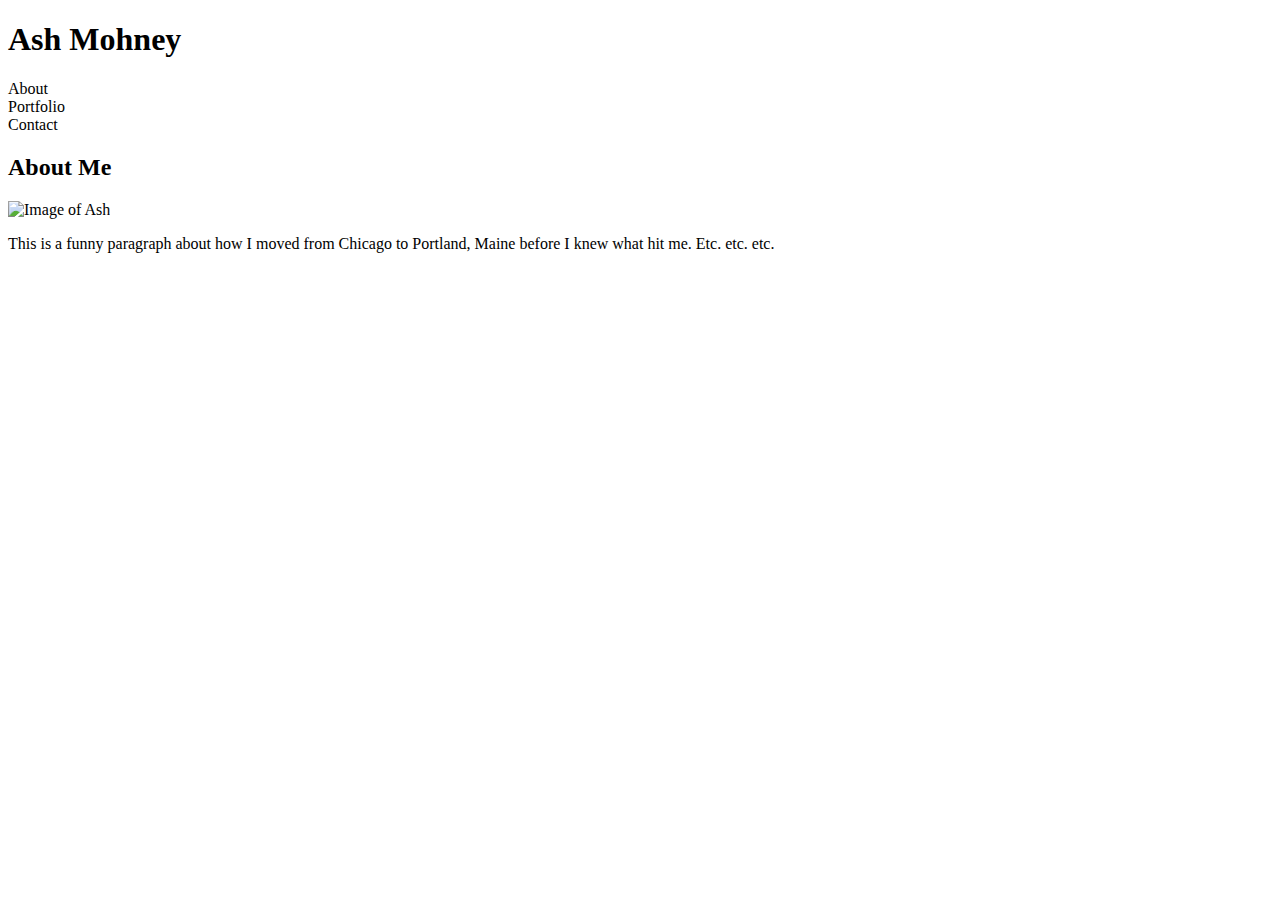
==== index.html @ 036c8e03 "index.html set up-- Needs work on background, etc." ====
<!DOCTYPE html>
<html>
<head>
    <meta charset="utf-8" />
    <meta http-equiv="X-UA-Compatible" content="IE=edge">
    <title>Basic Portfolio</title>
    <meta name="viewport" content="width=device-width, initial-scale=1">
    <link rel="stylesheet" type="text/css" media="screen" href="../Basic-Portfolio/assets/css/style.css" />
    
    <script src="main.js"></script>
   
</head>



<body> <!--Content box that must be 960px across-->
    
    <header>  <!--Header Section includes h1 and nav bar-->
        <div id="Name">  
            <h1>Ash Mohney</h1> 
            
        
        </div>
            
        
        <nav id="NavBox">

            <div class="nav">About

            </div>

            <div class="nav">Portfolio

            </div>

            <div class="nav">Contact

            </div>
        </nav>

    </header> 

    

    <div id="wrapper">  <!--Section 2 of page includes About info and image.-->
       
        <div>
            <h2>About Me</h2> 
        </div>

        <div id="ImageAsh"><img src="../Basic-Portfolio/assets/images/AshImage.JPG" alt="Image of Ash" height="185px" width="150px">
        </div>
        

        <div id="Notes">
            <p>This is a funny paragraph about how I moved from Chicago to Portland, Maine before I knew what hit me. Etc. etc. etc. 
            </p>
        </div>
        
    </div>

    <footer>

    </footer>

    

    
</body>

</html>
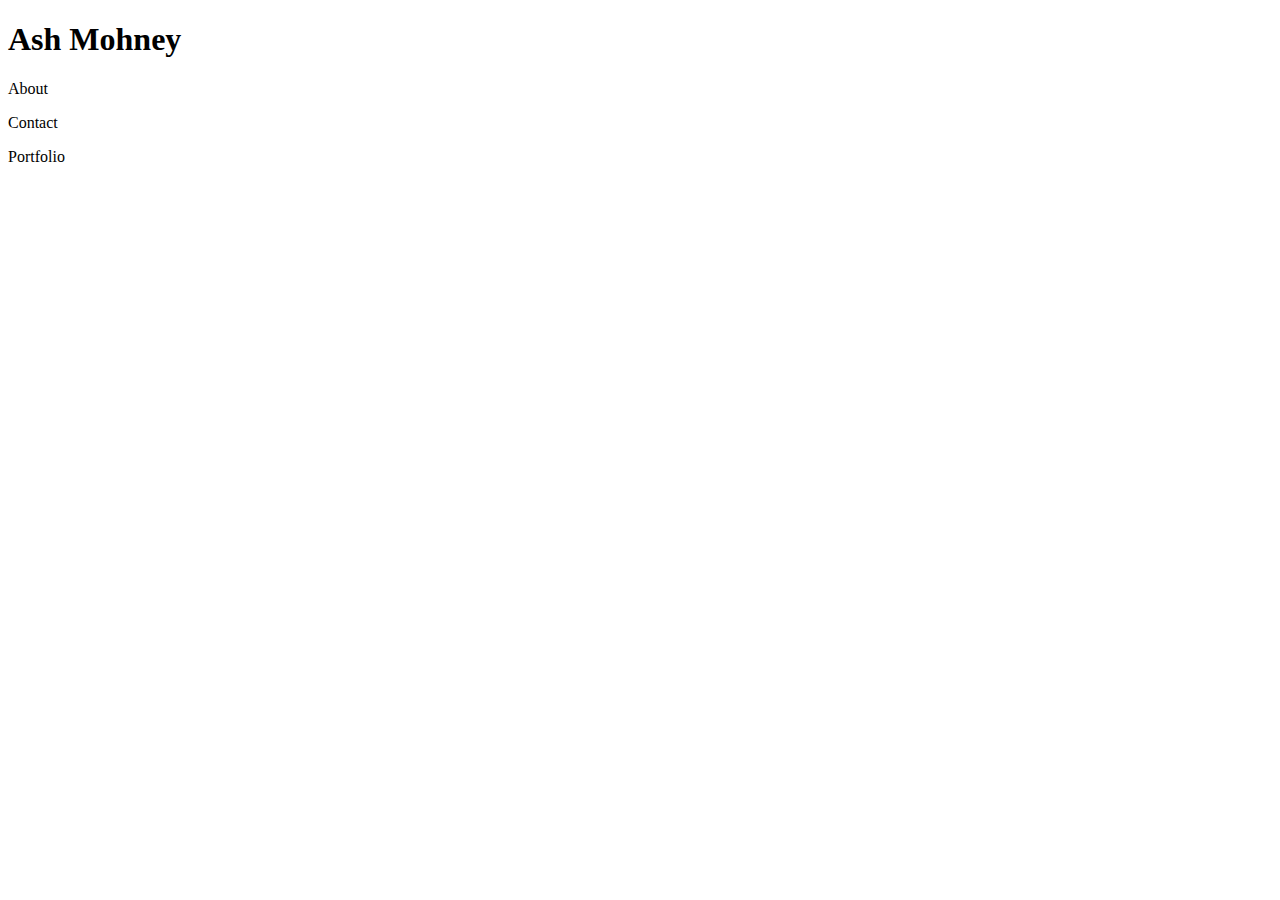
==== commit 7d3cc457: "Changes to containers to line up CSS" ====
--- a/index.html
+++ b/index.html
@@ -5,63 +5,31 @@
     <meta http-equiv="X-UA-Compatible" content="IE=edge">
     <title>Basic Portfolio</title>
     <meta name="viewport" content="width=device-width, initial-scale=1">
-    <link rel="stylesheet" type="text/css" media="screen" href="../Basic-Portfolio/assets/css/style.css" />
+    <link rel="stylesheet" type="text/css" media="screen" href="../Basic-Portfolio/assets/css/styles.css" />
     
-    <script src="main.js"></script>
    
 </head>
 
 
 
-<body> <!--Content box that must be 960px across-->
-    
-    <header>  <!--Header Section includes h1 and nav bar-->
-        <div id="Name">  
-            <h1>Ash Mohney</h1> 
-            
-        
-        </div>
-            
-        
-        <nav id="NavBox">
+<body> 
+    <header>
+        <h1>Ash Mohney
+        </h1>
 
-            <div class="nav">About
-
-            </div>
-
-            <div class="nav">Portfolio
-
-            </div>
-
-            <div class="nav">Contact
-
-            </div>
+        <nav>
+            <p>About</p>
+            <p>Contact</p>
+            <p>Portfolio</p>
         </nav>
 
-    </header> 
+    </header>
 
-    
+    <main>
 
-    <div id="wrapper">  <!--Section 2 of page includes About info and image.-->
-       
-        <div>
-            <h2>About Me</h2> 
-        </div>
+    </main>
 
-        <div id="ImageAsh"><img src="../Basic-Portfolio/assets/images/AshImage.JPG" alt="Image of Ash" height="185px" width="150px">
-        </div>
-        
-
-        <div id="Notes">
-            <p>This is a funny paragraph about how I moved from Chicago to Portland, Maine before I knew what hit me. Etc. etc. etc. 
-            </p>
-        </div>
-        
-    </div>
-
-    <footer>
-
-    </footer>
+    <footer></footer>
 
     
 
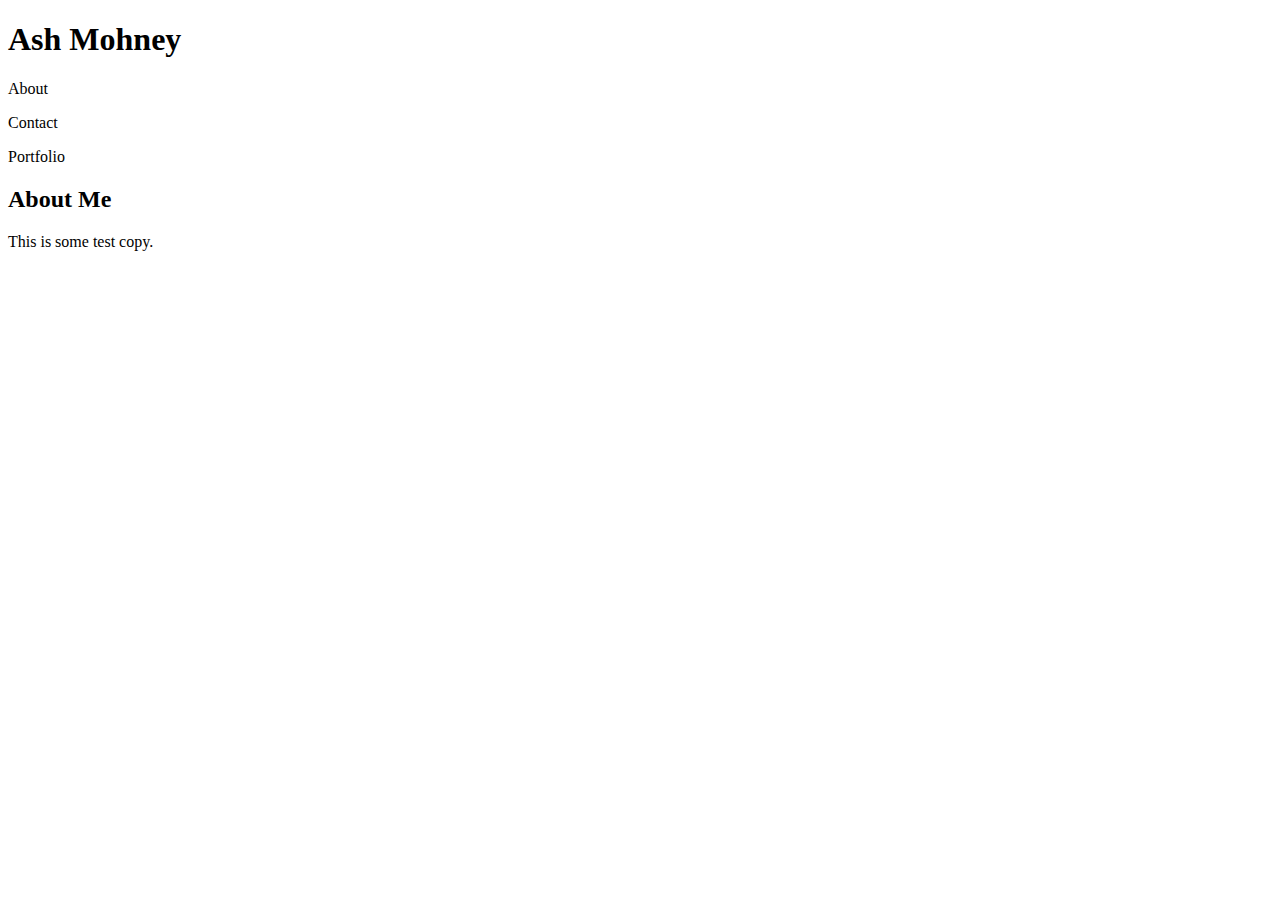
==== commit 54aa79cc: "HTML all set with foundational CSS for all three pages" ====
--- a/index.html
+++ b/index.html
@@ -1,9 +1,10 @@
 <!DOCTYPE html>
 <html>
+
 <head>
     <meta charset="utf-8" />
     <meta http-equiv="X-UA-Compatible" content="IE=edge">
-    <title>Basic Portfolio</title>
+    <title>About Ash</title>
     <meta name="viewport" content="width=device-width, initial-scale=1">
     <link rel="stylesheet" type="text/css" media="screen" href="../Basic-Portfolio/assets/css/styles.css" />
     
@@ -14,22 +15,30 @@
 
 <body> 
     <header>
-        <h1>Ash Mohney
-        </h1>
+        <div class="hwidth">
+            <h1>Ash Mohney
+            </h1>
 
-        <nav>
-            <p>About</p>
-            <p>Contact</p>
-            <p>Portfolio</p>
-        </nav>
+            <nav class="navbar">
+                <p class="nav">About</p>
+                <p class="nav">Contact</p>
+                <p class="nav">Portfolio</p>
+            </nav>
+        </div>
 
     </header>
 
     <main>
 
+    <div id="about"> 
+        <h2>About Me</h2>
+        <p>This is some test copy.</p>
+    </div>
+
+
     </main>
 
-    <footer></footer>
+    <footer class="footer"></footer>
 
     
 
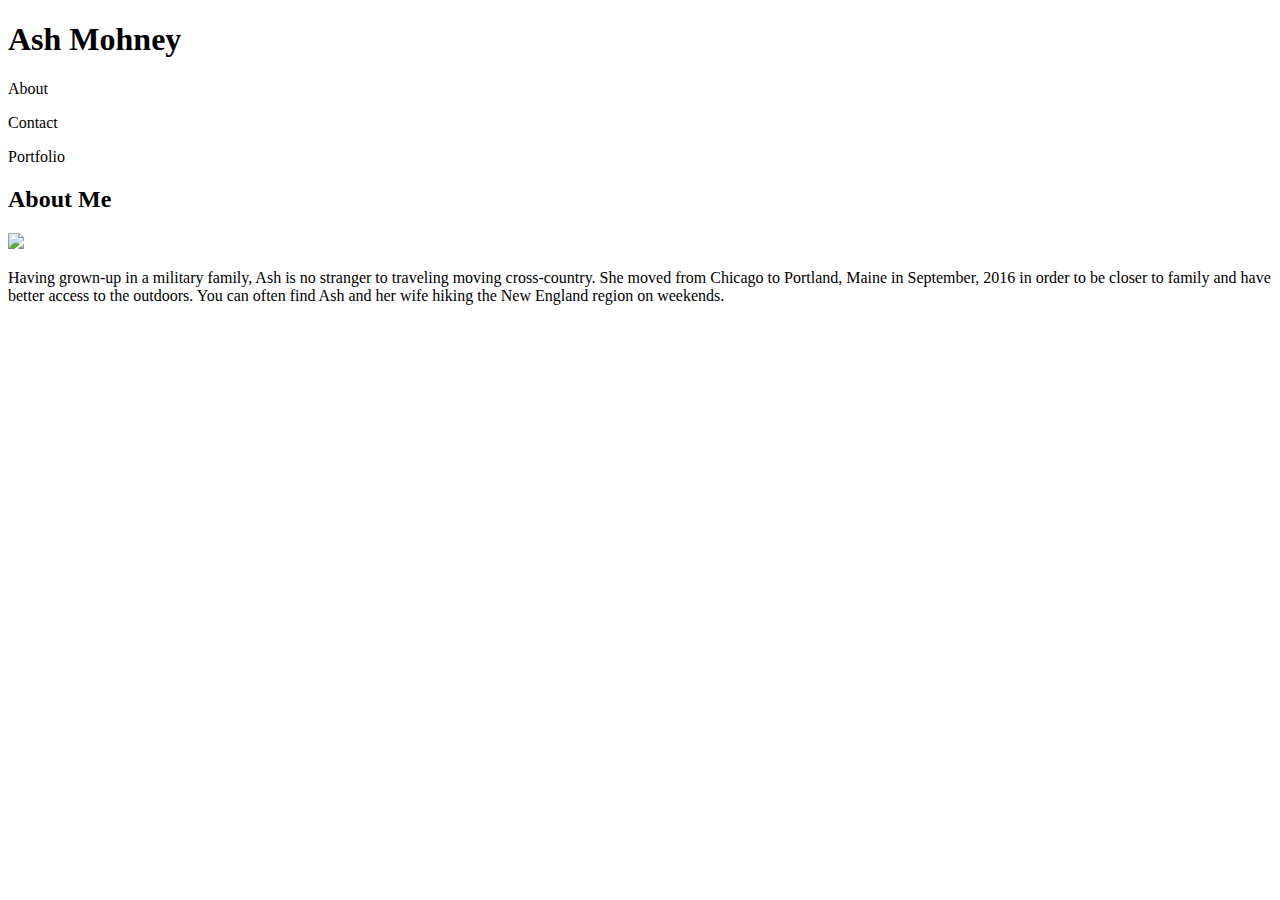
==== commit 96a8e97b: "Index complete, not Contact form." ====
--- a/index.html
+++ b/index.html
@@ -32,7 +32,13 @@
 
     <div id="about"> 
         <h2>About Me</h2>
-        <p>This is some test copy.</p>
+            <div id="ash">
+            <img src="../Basic-Portfolio/assets/images/AshImage.JPG">
+            </div>
+
+            <div id="para">
+            <p>Having grown-up in a military family, Ash is no stranger to traveling moving cross-country. She moved from Chicago to Portland, Maine in September, 2016 in order to be closer to family and have better access to the outdoors. You can often find Ash and her wife hiking the New England region on weekends.</p>
+            </div>
     </div>
 
 
